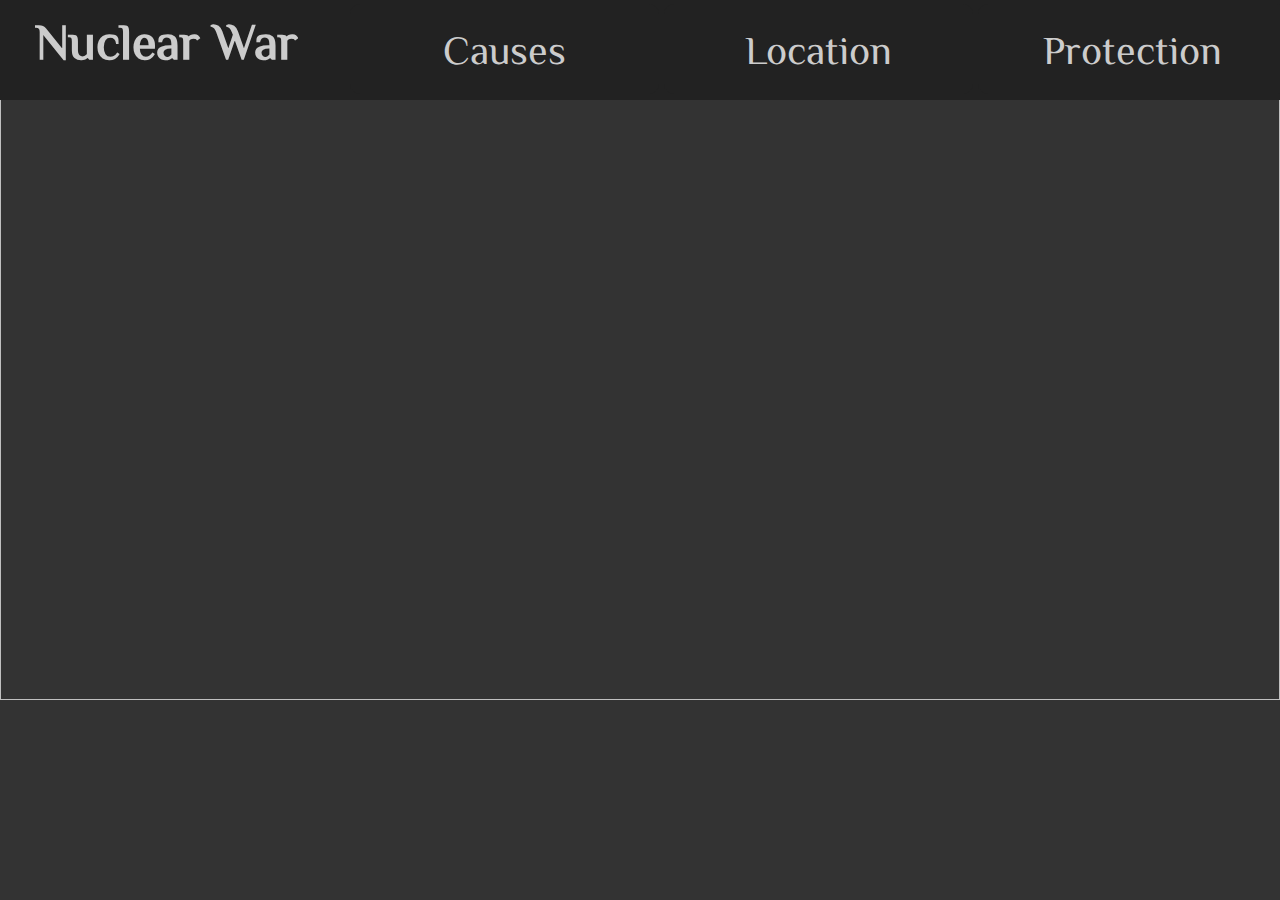
==== index.html @ 75f329a9 "Rough test" ====
<html>
<head>
	<title>Nuclear War</title>
	<link href="https://fonts.googleapis.com/css?family=ZCOOL+XiaoWei" rel="stylesheet"> 
	<link type="text/css" href="index.css" rel="stylesheet"></link>
</head>
<body>
	<img id="tsar" src="tsar.gif">
	<div id="sources">
		<h3 id="stitle">Sources</h3>
	</div>
	<div id="title-bar">
		<h1 id="title">Nuclear War</h1>
		<button class="button" id="causes">Causes</button>
		<button class="button" id="location">Location</button>
		<button class="button" id="protection">Protection</button>
		<button class="button" id="survival">Survival</button>
		<button class="button" id="riskesc">Risk Escalation</button>
	</div>
	<script type="text/javascript" src="index.js"></script>
</body>
</html>
---- index.css ----
/*css :)*/
* {
	margin: 0;
	border: 0;
	overflow: hidden;
}

#title {
	text-align: left;
	font-family: 'ZCOOL XiaoWei', sans-serif;
	/*margin: 20px 0 0 30px;*/
	color: #cccccc;
	position: absolute;
	top: 15px;
	left: 35px;
	font-size: 50px;
}

#title-bar {
	width: 100%;
	height: 100px;
	background-color: #222222;
}

#text {
	position: absolute;
	font-family: 'ZCOOL XiaoWei', sans-serif;
	color: #cccccc;
	font-size: 30px;
	margin-top: 120px;
	margin-left: 30px;
	margin-right: 180px;
}

.button {
	font-family: 'ZCOOL XiaoWei', sans-serif;
	position: absolute;
	font-size: 40px;
	text-align: center;
	height: 90px;
	width: 309px;
	top: 4px;
	border-radius: 10px;
	background-color: #222222;
	color: #cccccc;
	transition: background 0.2s;
}

.button:hover {
	background-color: #333333;
}

#causes {
	left: 350px;
}

#location {
	left: 664px;
}

#protection {
	left: 978px;
}

#survival {
	left: 1293px;
}

#riskesc {
	left: 1607px;
}

#tsar {
	z-index: -1;
	top: -200px;
	position: absolute;
	width: 100%;
}

#sources {
	position: absolute;
	width: 150px;
	height: 100%;
	top: 100px;
	left: 1770px;
	background-color: #222222;
}

#stitle {
	color: #cccccc;
	font-family: 'ZCOOL XiaoWei', sans-serif;
	text-align: center;
	font-size: 35px;
	margin-top: 5px;
}

body {
	background-color: #333333;
}
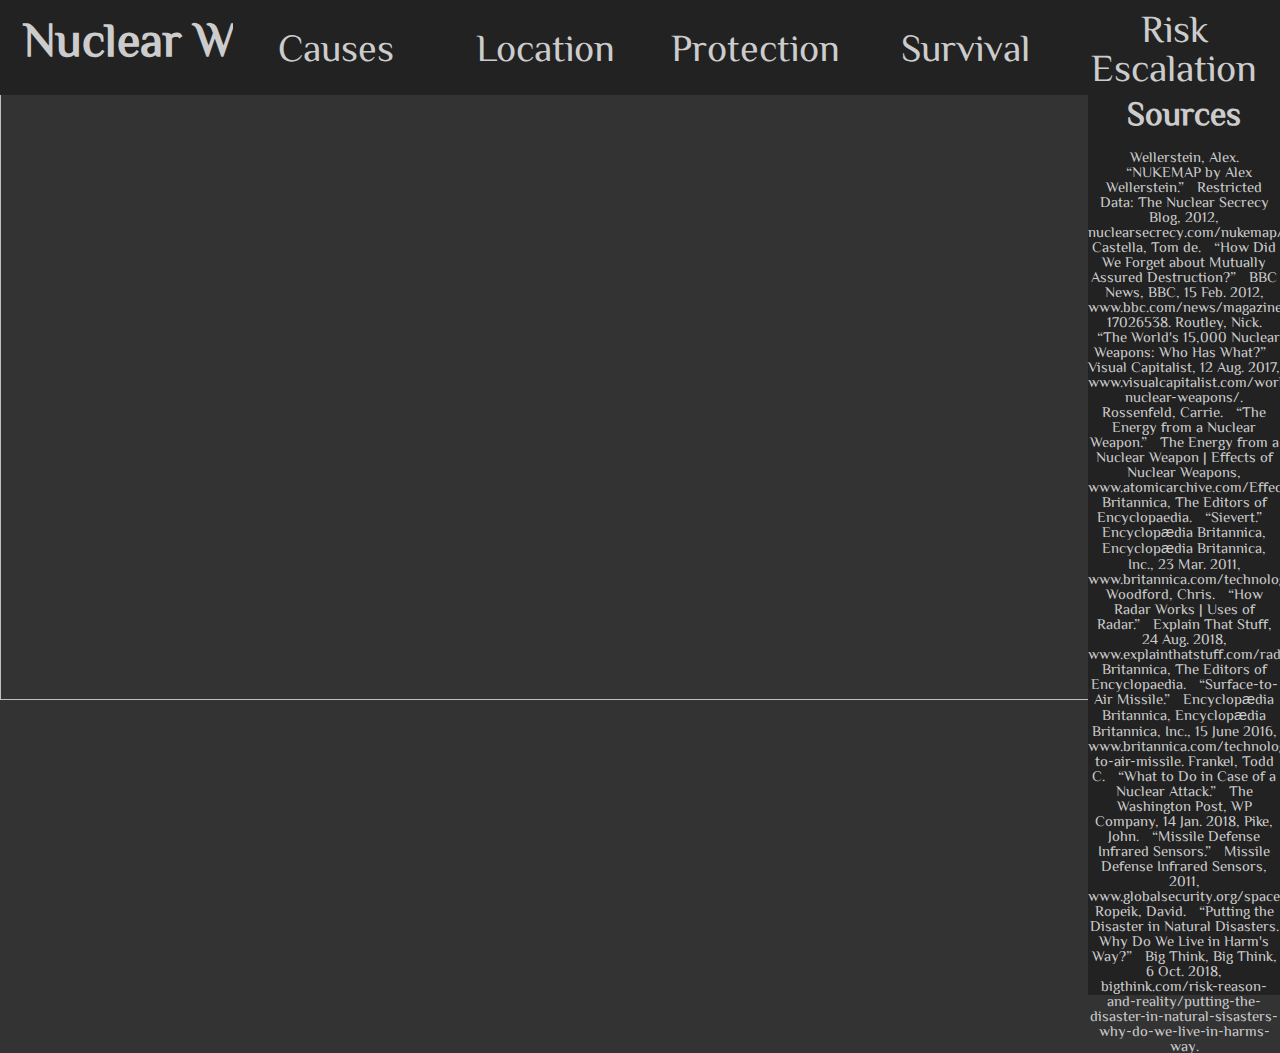
==== commit a5a31d08: "im done yay" ====
--- a/index.html
+++ b/index.html
@@ -8,6 +8,16 @@
 	<img id="tsar" src="tsar.gif">
 	<div id="sources">
 		<h3 id="stitle">Sources</h3>
+		<p id="stext">Wellerstein, Alex. “NUKEMAP by Alex Wellerstein.” Restricted Data: The Nuclear Secrecy Blog, 2012, nuclearsecrecy.com/nukemap/.
+Castella, Tom de. “How Did We Forget about Mutually Assured Destruction?” BBC News, BBC, 15 Feb. 2012, www.bbc.com/news/magazine-17026538.
+Routley, Nick. “The World's 15,000 Nuclear Weapons: Who Has What?” Visual Capitalist, 12 Aug. 2017, www.visualcapitalist.com/worlds-nuclear-weapons/.
+Rossenfeld, Carrie. “The Energy from a Nuclear Weapon.” The Energy from a Nuclear Weapon | Effects of Nuclear Weapons, www.atomicarchive.com/Effects/effects1.shtml.
+Britannica, The Editors of Encyclopaedia. “Sievert.” Encyclopædia Britannica, Encyclopædia Britannica, Inc., 23 Mar. 2011, www.britannica.com/technology/sievert.
+Woodford, Chris. “How Radar Works | Uses of Radar.” Explain That Stuff, 24 Aug. 2018, www.explainthatstuff.com/radar.html.
+Britannica, The Editors of Encyclopaedia. “Surface-to-Air Missile.” Encyclopædia Britannica, Encyclopædia Britannica, Inc., 15 June 2016, www.britannica.com/technology/surface-to-air-missile.
+Frankel, Todd C. “What to Do in Case of a Nuclear Attack.” The Washington Post, WP Company, 14 Jan. 2018, 
+Pike, John. “Missile Defense Infrared Sensors.” Missile Defense Infrared Sensors, 2011, www.globalsecurity.org/space/systems/ir.htm.
+Ropeik, David. “Putting the Disaster in Natural Disasters. Why Do We Live in Harm's Way?” Big Think, Big Think, 6 Oct. 2018, bigthink.com/risk-reason-and-reality/putting-the-disaster-in-natural-sisasters-why-do-we-live-in-harms-way.</p>
 	</div>
 	<div id="title-bar">
 		<h1 id="title">Nuclear War</h1>
--- a/index.css
+++ b/index.css
@@ -2,7 +2,7 @@
 * {
 	margin: 0;
 	border: 0;
-	overflow: hidden;
+	/*overflow: hidden;*/
 }
 
 #title {
@@ -11,25 +11,30 @@
 	/*margin: 20px 0 0 30px;*/
 	color: #cccccc;
 	position: absolute;
-	top: 15px;
-	left: 35px;
+	top: 15%;
+	left: 1.822916666666667%;
 	font-size: 50px;
 }
 
 #title-bar {
 	width: 100%;
-	height: 100px;
+	height: 10.59322033898305%;
 	background-color: #222222;
+	position: absolute;
 }
 
 #text {
 	position: absolute;
 	font-family: 'ZCOOL XiaoWei', sans-serif;
 	color: #cccccc;
-	font-size: 30px;
-	margin-top: 120px;
-	margin-left: 30px;
-	margin-right: 180px;
+	font-size: 35px;
+	margin-top: 6.23%;	
+	margin-left: 1.5625%;
+	margin-right: 9.375%;
+}
+
+.question {
+	color: #666666;
 }
 
 .button {
@@ -37,9 +42,9 @@
 	position: absolute;
 	font-size: 40px;
 	text-align: center;
-	height: 90px;
-	width: 309px;
-	top: 4px;
+	height: 90%;
+	width: 16.09375%;
+	top: 4%;
 	border-radius: 10px;
 	background-color: #222222;
 	color: #cccccc;
@@ -51,23 +56,23 @@
 }
 
 #causes {
-	left: 350px;
+	left: 18.22916666666667%;
 }
 
 #location {
-	left: 664px;
+	left: 34.58333333333333%;
 }
 
 #protection {
-	left: 978px;
+	left: 50.9375%;
 }
 
 #survival {
-	left: 1293px;
+	left: 67.34375%;
 }
 
 #riskesc {
-	left: 1607px;
+	left: 83.69791666666667%;
 }
 
 #tsar {
@@ -79,10 +84,10 @@
 
 #sources {
 	position: absolute;
-	width: 150px;
+	width: 15%;
 	height: 100%;
-	top: 100px;
-	left: 1770px;
+	top: 10.593220339%;
+	left: 85%;
 	background-color: #222222;
 }
 
@@ -91,7 +96,15 @@
 	font-family: 'ZCOOL XiaoWei', sans-serif;
 	text-align: center;
 	font-size: 35px;
-	margin-top: 5px;
+	margin-top: 0.529661017%;
+}
+
+#stext {
+	color: #cccccc;
+	font-family: 'ZCOOL XiaoWei', sans-serif;
+	text-align: center;
+	font-size: 15.5px;
+	margin-top: 10%;
 }
 
 body {
